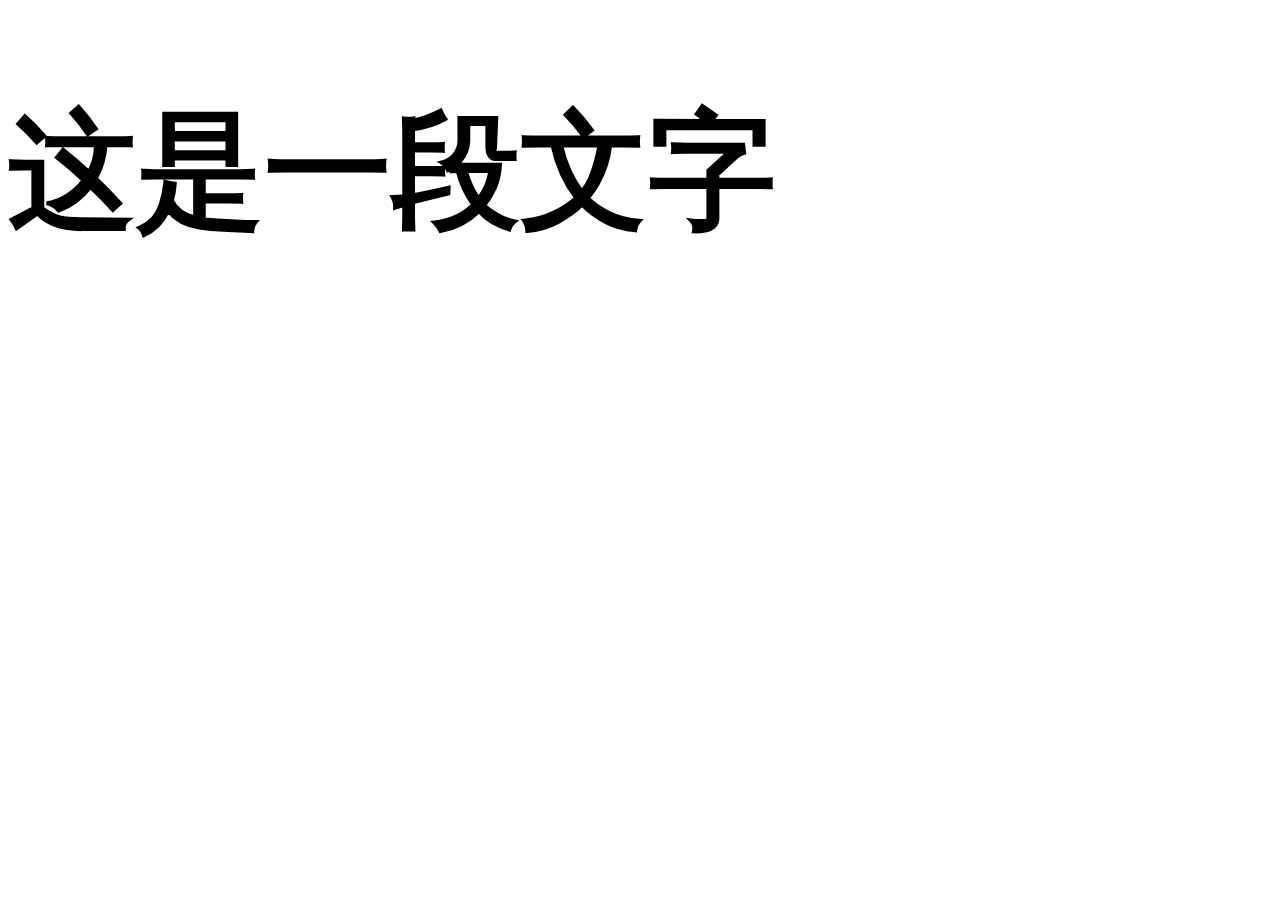
==== lesson03/index.html @ f563c819 "新增lesson3" ====
<!DOCTYPE html>
<html lang="en">
<head>
  <meta charset="UTF-8">
  <meta http-equiv="X-UA-Compatible" content="IE=edge">
  <meta name="viewport" content="width=device-width, initial-scale=1.0">
  <title>awa</title>
  <link rel="stylesheet" href="index.css">
</head>
<body>
  <h1>这是一段文字</h1>
</body>
</html>
---- lesson03/index.css ----
h1 {
font-size: 10vw;
}
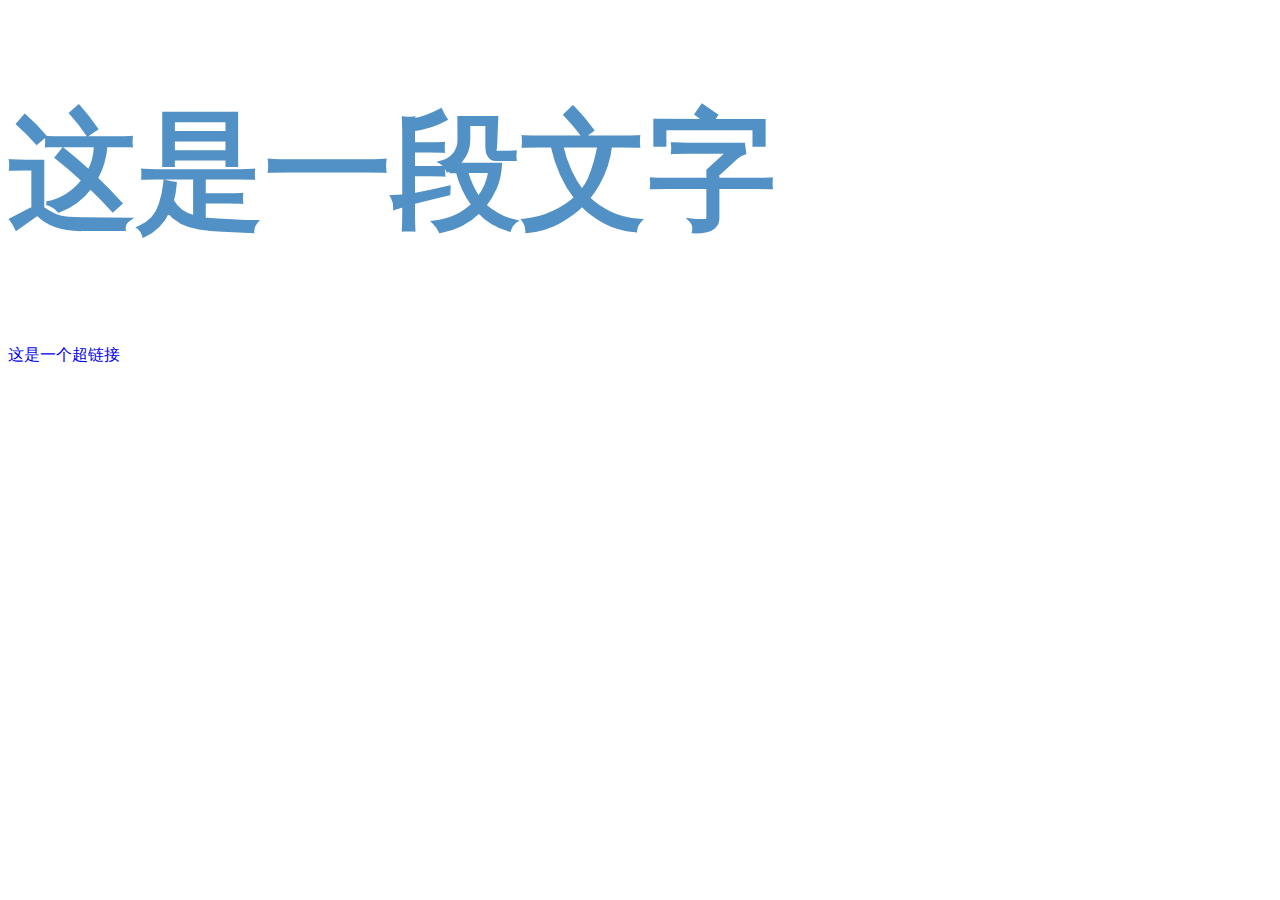
==== commit 7241b1e9: "来自3月21日不明意义的修改" ====
--- a/lesson03/index.html
+++ b/lesson03/index.html
@@ -9,5 +9,6 @@
 </head>
 <body>
   <h1>这是一段文字</h1>
+  <a href='./index.html'>这是一个超链接</a>
 </body>
 </html>--- a/lesson03/index.css
+++ b/lesson03/index.css
@@ -1,3 +1,14 @@
 h1 {
 font-size: 10vw;
+}
+body{
+	color: royalblue;
+	color: rgb(65, 105, 225);
+	color: #e8ec0f;
+  color: rgb(233,236,16);
+	color: rgba(39,177,182,0.8);
+	color: #2775b6CC;
+}
+a{
+text-decoration: none;
 }